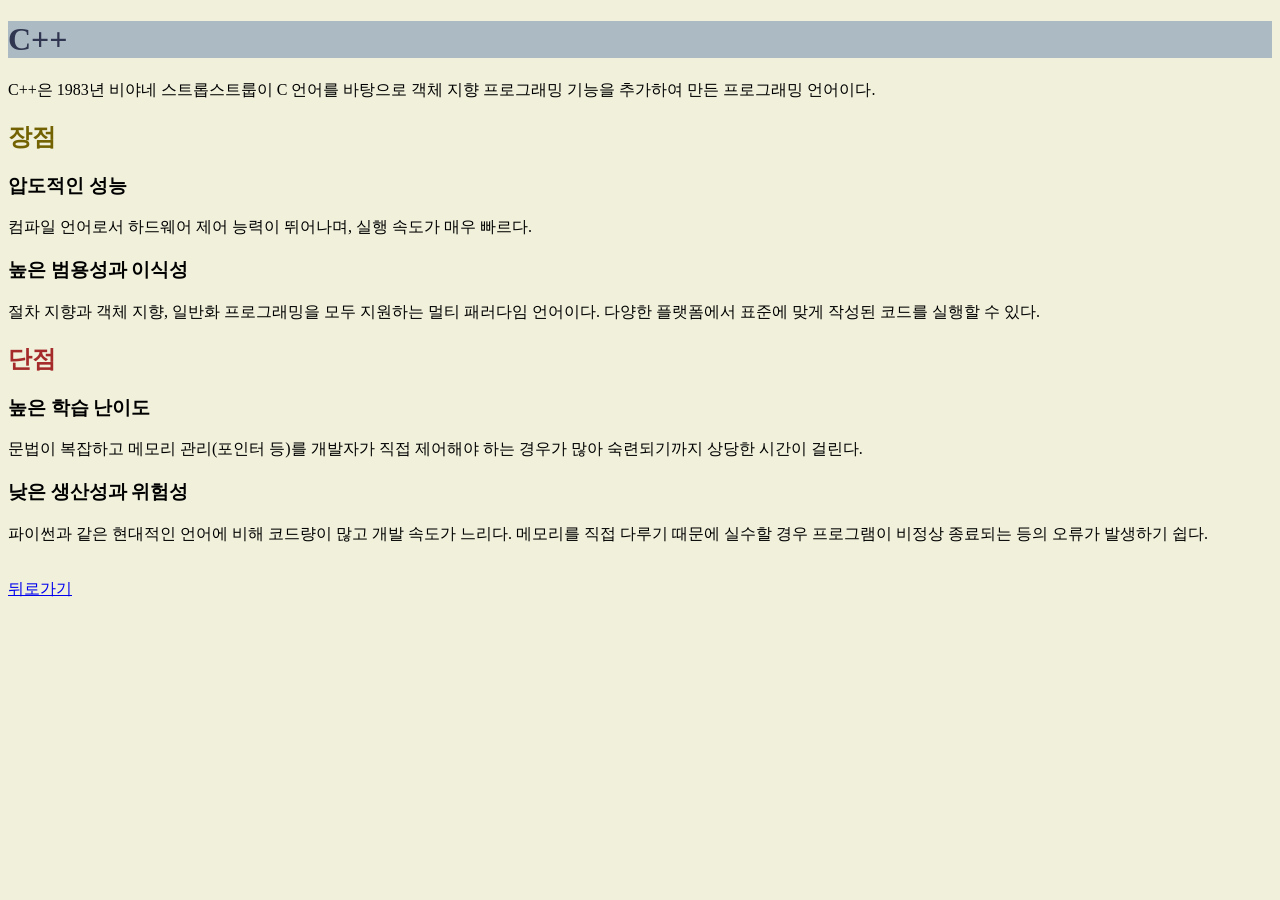
==== week2/c++.html @ ebc5c2a7 "언어소개" ====
<!DOCTYPE html>
<html lang="en">
<head>
    <meta charset="UTF-8">
    <meta name="viewport" content="width=device-width, initial-scale=1.0">
    <title>Python</title>
</head>
<body style="background-color: #F0F0DB;">
    <h1 style="color: #30364F; background-color: #ACBAC4;">C++</h1>
    <p>
        C++은 1983년 비야네 스트롭스트룹이 C 언어를 바탕으로 객체 지향 프로그래밍 기능을 추가하여 만든 프로그래밍 언어이다.
    </p>
    <h2 style="color: rgb(115, 98, 1);">장점</h2>
    <h3>압도적인 성능</h3>
    <p>
        컴파일 언어로서 하드웨어 제어 능력이 뛰어나며, 실행 속도가 매우 빠르다.
    </p>
    <h3>높은 범용성과 이식성</h3>
    <p>
        절차 지향과 객체 지향, 일반화 프로그래밍을 모두 지원하는 멀티 패러다임 언어이다. 다양한 플랫폼에서 표준에 맞게 작성된 코드를 실행할 수 있다.
    </p>
    <h2 style="color: brown;">단점</h2>
    <h3>높은 학습 난이도</h3>
    <p>
        문법이 복잡하고 메모리 관리(포인터 등)를 개발자가 직접 제어해야 하는 경우가 많아 숙련되기까지 상당한 시간이 걸린다.
    </p>
    <h3>낮은 생산성과 위험성</h3>
    <p>
        파이썬과 같은 현대적인 언어에 비해 코드량이 많고 개발 속도가 느리다. 메모리를 직접 다루기 때문에 실수할 경우 프로그램이 비정상 종료되는 등의 오류가 발생하기 쉽다.
    </p>
    <p><a href="C:\Users\성민재\OneDrive\Desktop\GDG-Dev-Intro-Study\index.html"><br>뒤로가기</a></p>
</body>
</html>
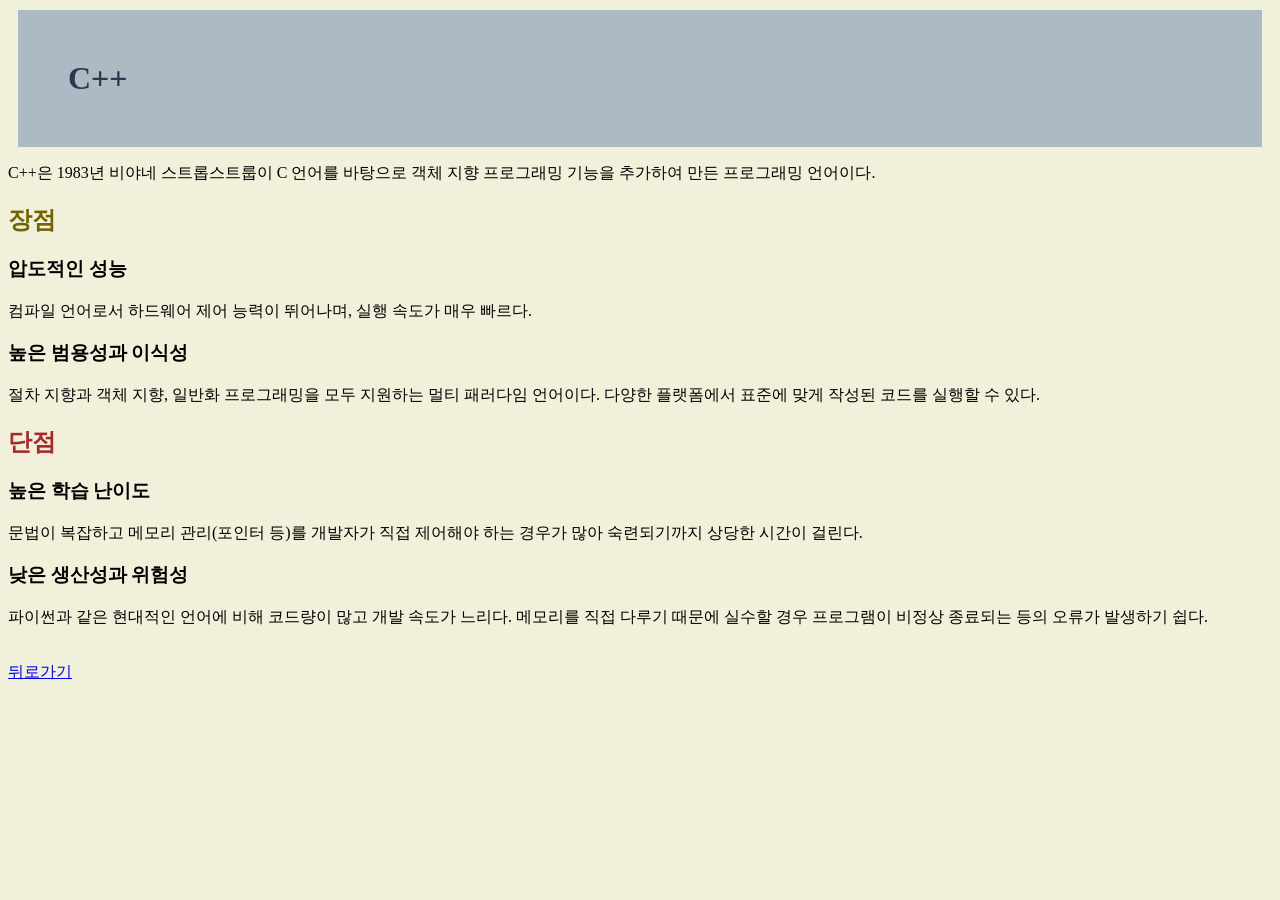
==== commit 45df8cd6: "css" ====
--- a/week2/c++.html
+++ b/week2/c++.html
@@ -6,9 +6,9 @@
     <title>Python</title>
 </head>
 <body style="background-color: #F0F0DB;">
-    <h1 style="color: #30364F; background-color: #ACBAC4;">C++</h1>
+    <h1 style="color: #30364F; background-color: #ACBAC4; margin: 10px; padding: 50px;">C++</h1>
     <p>
-        C++은 1983년 비야네 스트롭스트룹이 C 언어를 바탕으로 객체 지향 프로그래밍 기능을 추가하여 만든 프로그래밍 언어이다.
+        C++은 1983년 <span class="smj">비야네 스트롭스트룹</span>이 C 언어를 바탕으로 객체 지향 프로그래밍 기능을 추가하여 만든 프로그래밍 언어이다.
     </p>
     <h2 style="color: rgb(115, 98, 1);">장점</h2>
     <h3>압도적인 성능</h3>
@@ -28,6 +28,6 @@
     <p>
         파이썬과 같은 현대적인 언어에 비해 코드량이 많고 개발 속도가 느리다. 메모리를 직접 다루기 때문에 실수할 경우 프로그램이 비정상 종료되는 등의 오류가 발생하기 쉽다.
     </p>
-    <p><a href="C:\Users\성민재\OneDrive\Desktop\GDG-Dev-Intro-Study\index.html"><br>뒤로가기</a></p>
+    <p><a href="../index.html"><br>뒤로가기</a></p>
 </body>
 </html>
